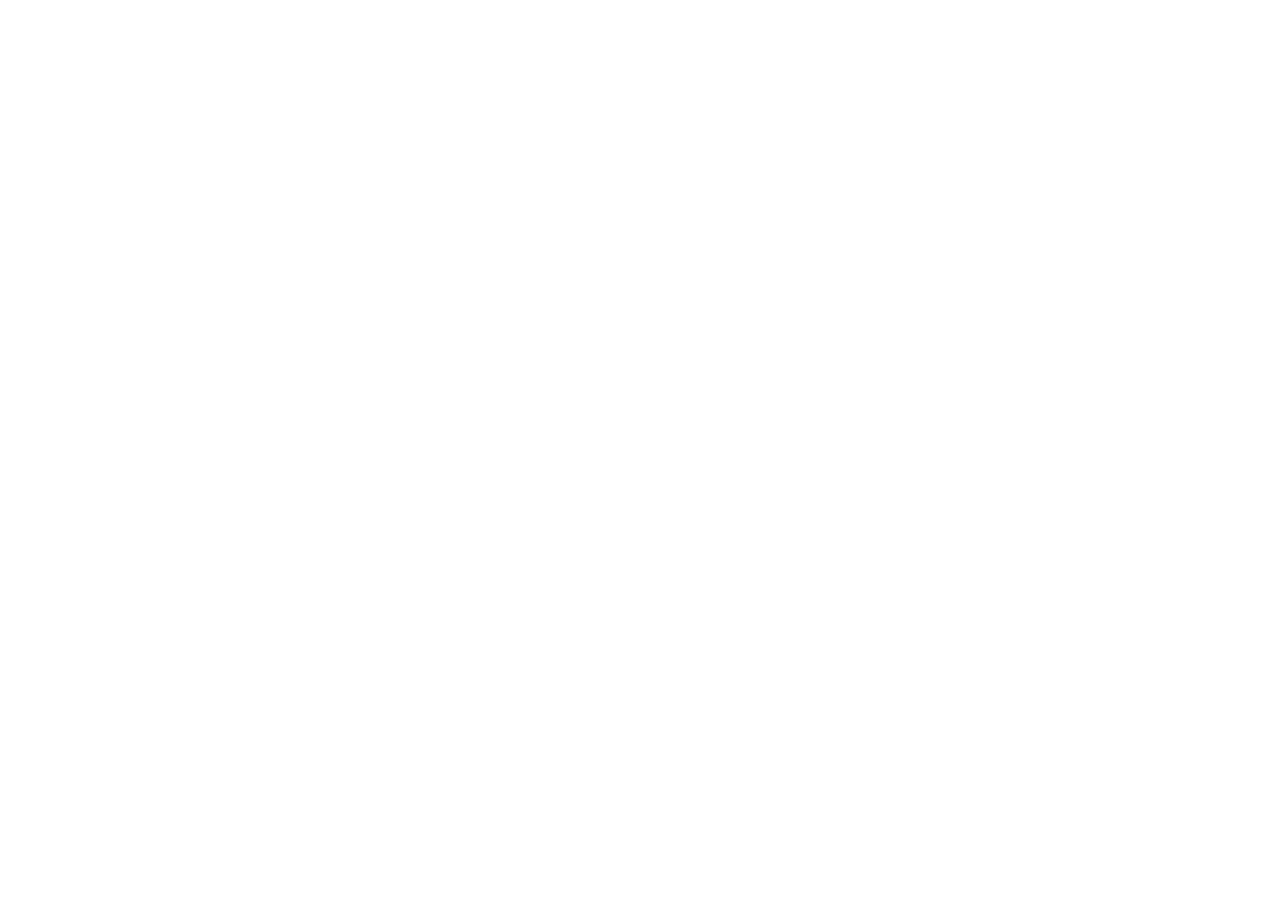
==== contact/index.html @ c92de941 "Add files via upload" ====
<html>
	<head>
		<link rel="shortcut icon" type="image/vnd.microsoft.icon" href="../favicon.ico" />
		<meta http-equiv="Content-Type" content="text/html; charset=utf-8">
		<title>Арбира</title>
		<meta http-equiv="Content-Type" content="text/html; charset=utf-8" />
		<meta name="keywords" content="" />
		<meta name="description" content="" /><link rel="stylesheet" type="text/css" href="../style/style.css">
		<link rel="stylesheet" type="text/css" href="../style/abc.css">
		<link rel="stylesheet" type="text/css" href="../style/lightbox.css">
	</head>
	<body>

		<div id="1" data-loader="../components/header.html"></div>
		<div id="2" data-loader="../components/navigation.html"></div>
		<div id="3" data-loader="../components/upperpicture7.html"></div>
		<div id="4" data-loader="../components/contact.html"></div>
		<div id="5" data-loader="../components/othercompanies.html"></div>
		<div id="6" data-loader="../components/logos.html"></div>
		<div id="7" data-loader="../components/footer.html"></div>

		<script src="../images/jquery-1.11.1.min.js"></script>
		<script src="../a/loader.js"></script>
		

	</body>
</html>
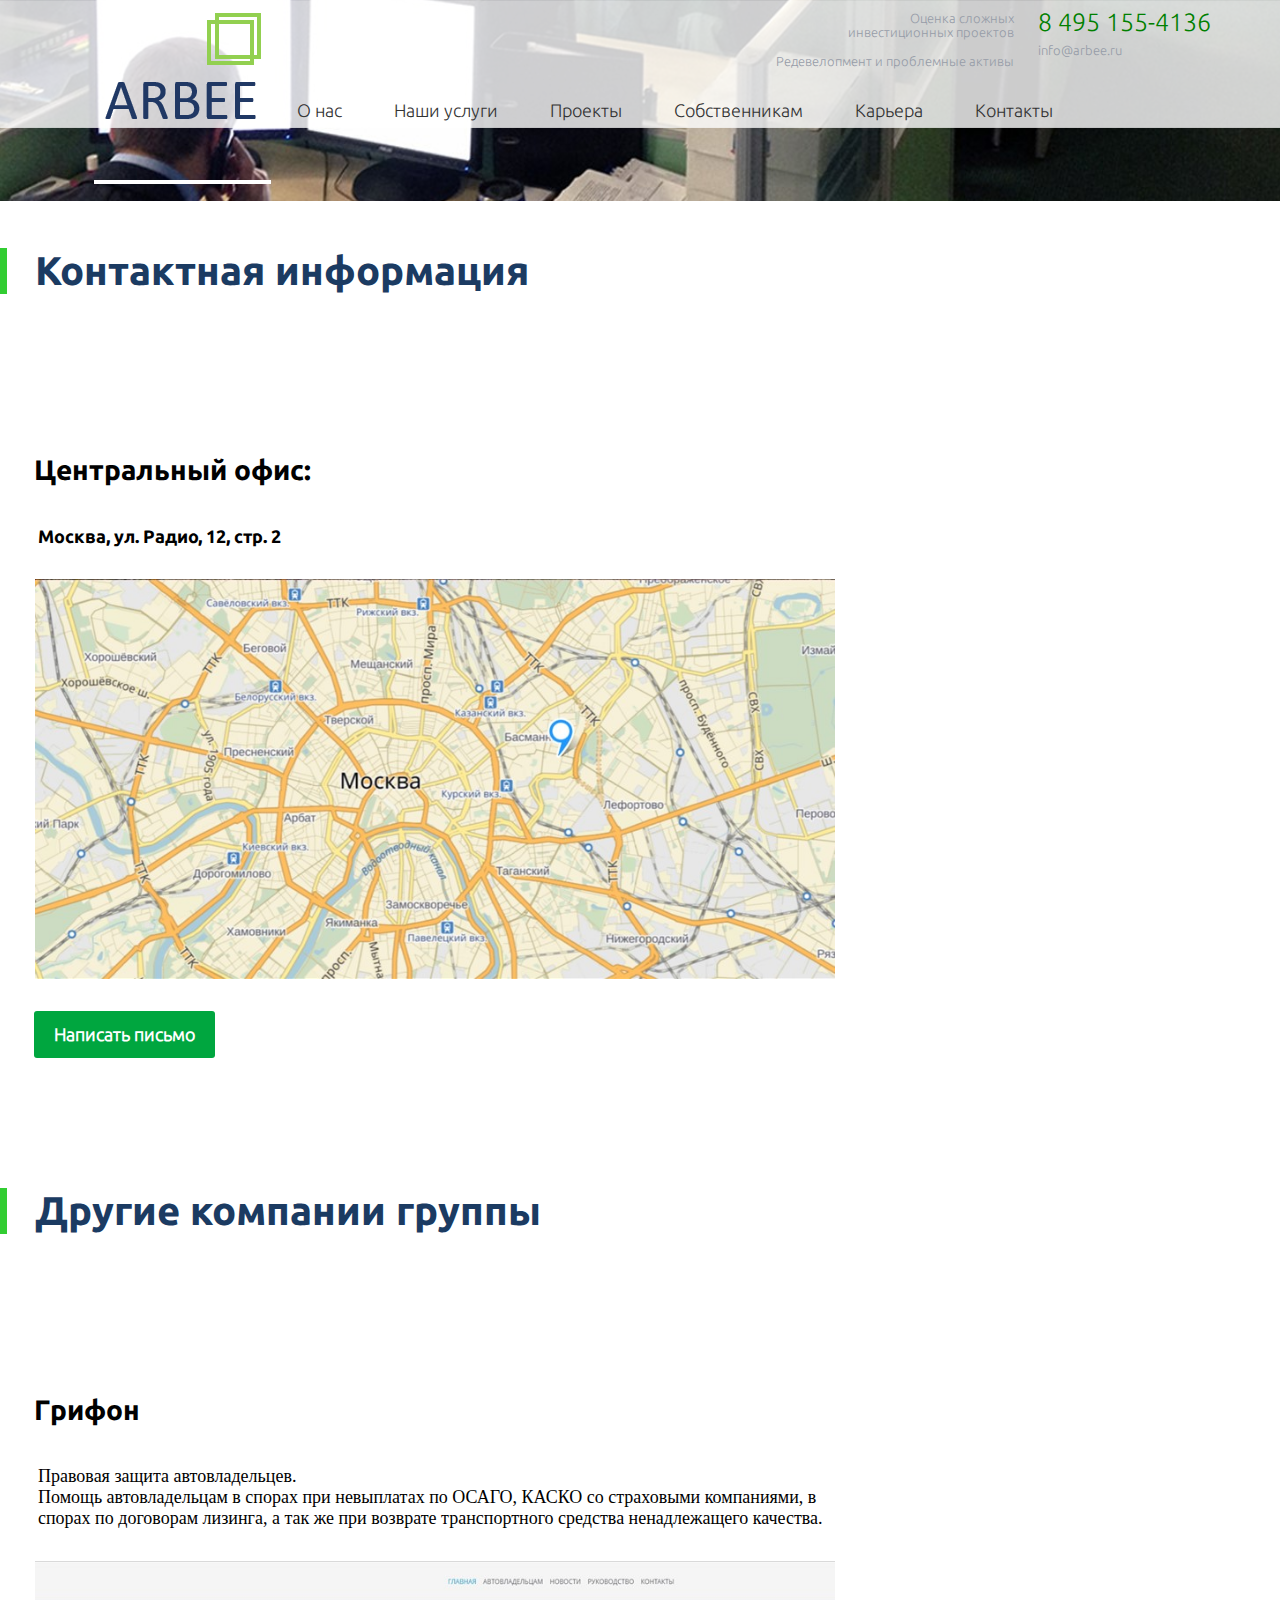
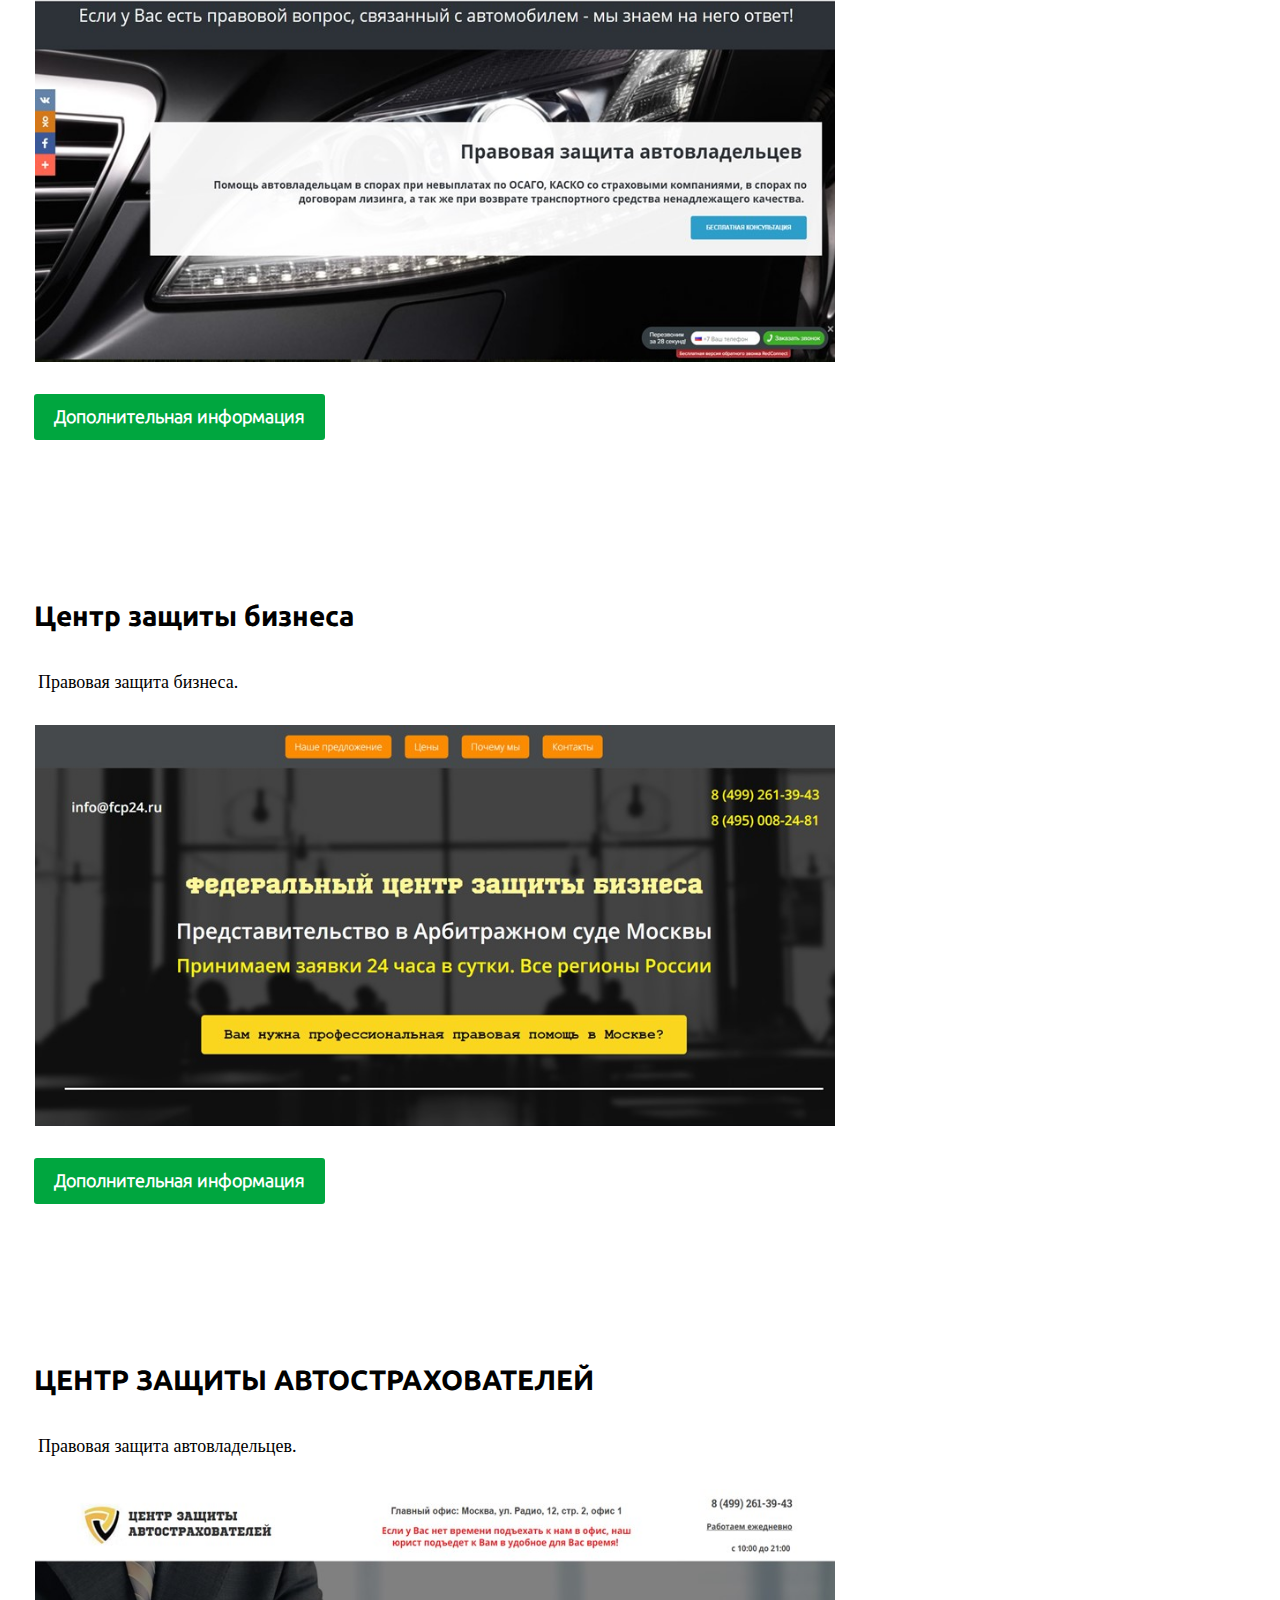
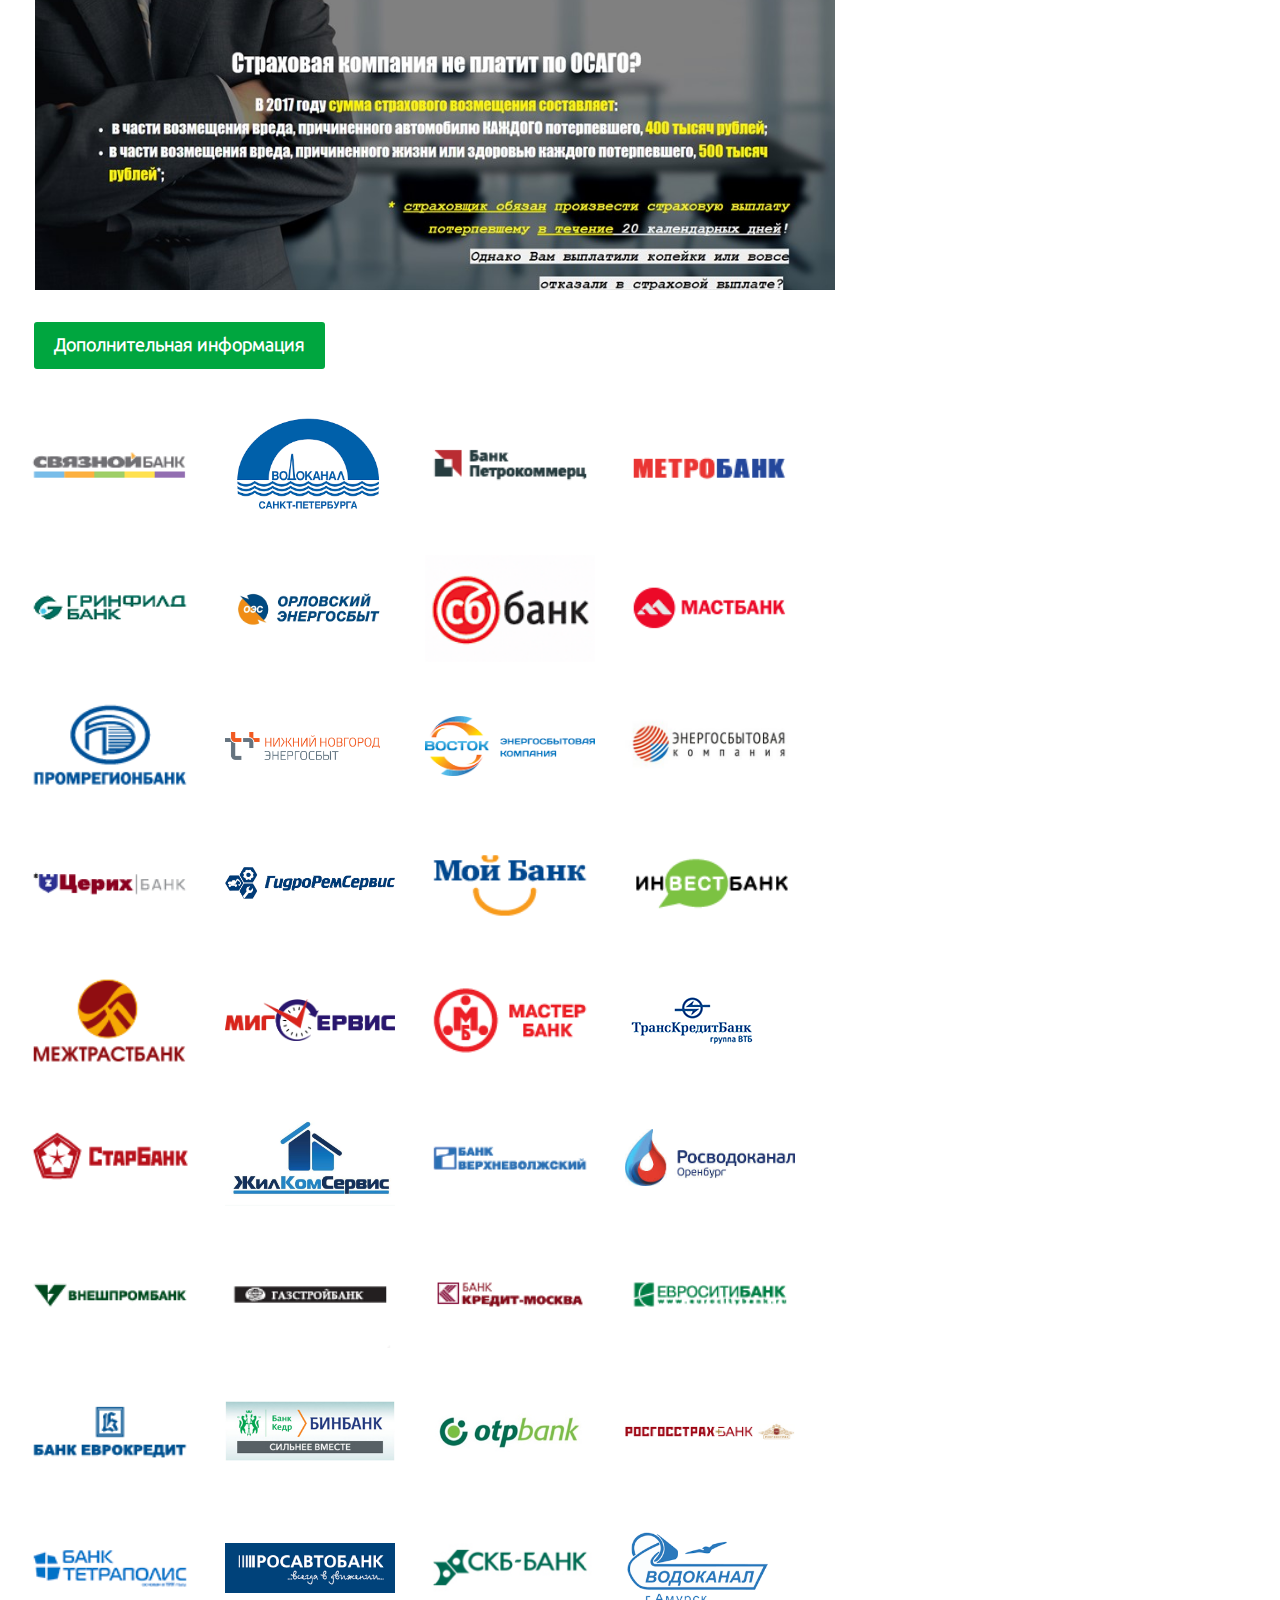
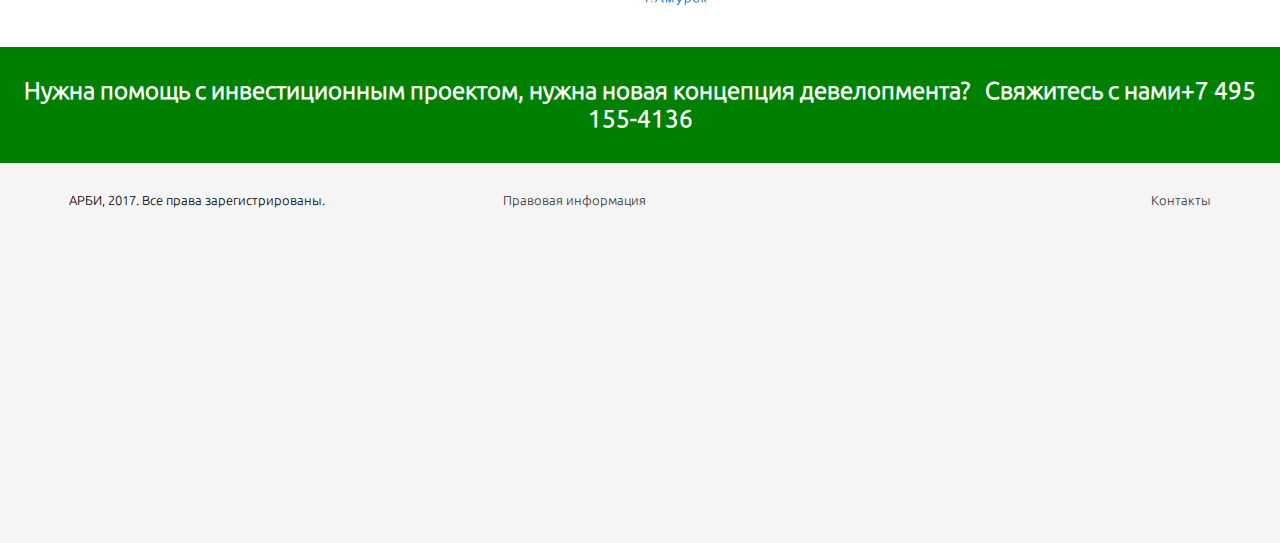
==== commit 21a77401: "Update index.html" ====
--- a/contact/index.html
+++ b/contact/index.html
@@ -2,7 +2,7 @@
 	<head>
 		<link rel="shortcut icon" type="image/vnd.microsoft.icon" href="../favicon.ico" />
 		<meta http-equiv="Content-Type" content="text/html; charset=utf-8">
-		<title>Арбира</title>
+		<title>Арби</title>
 		<meta http-equiv="Content-Type" content="text/html; charset=utf-8" />
 		<meta name="keywords" content="" />
 		<meta name="description" content="" /><link rel="stylesheet" type="text/css" href="../style/style.css">
--- a/style/style.css
+++ b/style/style.css
@@ -0,0 +1,1466 @@
+@charset "utf-8";
+
+html,body,div,input,textarea,select,table,td,th,img,ul,li,ol,dl,dd,p,form{ margin:0;padding:0; }
+html,body{ height:100%; background-color:#fff; min-height:100%}
+table{ border-spacing: 0; }
+table,img{ border:0; }
+p{ padding-bottom:14px; }
+a{ outline:none;color:#0B1E43;text-decoration:underline; }
+
+/*added *uxcore-ru-sales.min.css:2 go daddy*/
+.btn-primary {
+    color: #fff!important;
+    background: #00a63f!important;
+    border-color: #00a63f!important;
+}
+
+.btn {
+    display: inline-block;
+    margin-left: 34px;
+    margin-top:20px;
+    font-family: Arial,"Helvetica Neue",Helvetica,sans-serif;
+    font-weight: 700;
+    text-align: center;
+    vertical-align: middle;
+    cursor: pointer;
+    border: 0 solid transparent;
+    -webkit-user-select: none;
+    -moz-user-select: none;
+    -ms-user-select: none;
+    -o-user-select: none;
+    user-select: none;
+    text-decoration: none;
+    text-transform: none;
+    -webkit-transition: transform .1s;
+    transition: transform .1s;
+    min-width: 44px;
+    padding: 10.5px 20px;
+    font-size: 18px;
+    line-height: 1.42857143;
+    border-radius: 3px;
+    border-width: 0;
+}
+.leftimage{
+	min-width:800px;
+	max-width: 800px;
+	margin-left:35px;
+	margin-top:12px;
+	margin-bottom:12px;
+	
+}
+.slideimage{
+	max-height:140px;
+}
+.slideimage151 {
+    height: 151px;
+}
+.greennumber{
+	font-size: 25px;
+	color: green;
+	}
+h1{
+	border-left: 7px solid LimeGreen; /*#f4811f*/
+	padding-left: 28px;
+	margin:20px 20px 20px 0;
+	font-family: "ubuntuB";
+	font-size: 19px;
+	color: #1b3b62;
+	display:inline-block;
+}
+.header1{                              /*added */
+	border-left: 7px LimeGreen;
+	padding-left: 28px;
+	margin:20px 20px 20px 10px;
+	font-family: "ubuntuB";
+	font-size: 36px;
+	color: #1b3b62;
+	display:inline-block;
+}
+.herosubtitle{                              /*added */
+	padding-left: 28px;
+	margin:20px 20px 20px 10px;
+	font-family: "ubuntuB";
+	font-size: 18px;
+	color: black;
+	display:inline-block;
+}
+.herobigsubtitle{  
+    padding-left: 34px;
+    margin-top: 160px;
+    margin-bottom: 20px;
+    font-family: "ubuntuB";
+    font-size: 28px;
+}
+.herotext{                              /*added */
+	padding-left: 28px;
+	margin:20px 20px 20px 10px;
+	font-family: "Calibri";
+	font-size: 18px;
+	color: black;
+	display:inline-block;
+	font-weight: light;
+}
+#footer #footer-support {		/*added */
+    background-color: green;
+    text-align: center;
+    padding: 30px 0;
+}
+#footer #footer-support h4 {	/*added */
+    color: #fff;
+    font-size: 24px;
+    margin: 0;
+}
+h2{
+	font-family: "ubuntuB";
+	font-size: 16px;
+	color: #1b3b62;
+	display:inline-block;
+}
+.textContent ul, .textContent ol {
+	list-style-position:inside;
+}
+.textContent li{
+	margin-bottom:10px;
+}
+@font-face {
+	font-family: 'ubuntuL';
+	src: url('../fonts/Ubuntu-L.eot');
+	src: local('O'), url('../fonts/Ubuntu-L.woff') format('woff'), url('../fonts/Ubuntu-L.ttf') format('truetype'), url('../fonts/Ubuntu-L.svg') format('svg');
+	font-weight: normal;
+	font-style: normal;
+}
+@font-face {
+	font-family: 'ubuntuB';
+	src: url('../fonts/Ubuntu-B.eot');
+	src: local('O'), url('../fonts/Ubuntu-B.woff') format('woff'), url('../fonts/Ubuntu-B.ttf') format('truetype'), url('../fonts/Ubuntu-B.svg') format('svg');
+	font-weight: normal;
+	font-style: normal;
+}
+* {
+	box-sizing:border-box;
+	-moz-box-sizing: border-box; /*Firefox 1-3*/
+	-webkit-box-sizing: border-box; /* Safari */
+}
+body,input,textarea,select,td,th{
+	color:#0b1e43;
+	font-family: 'ubuntuL',Calibri,Tahoma,sans-serif;
+	font-size:13px;
+	font-size-adjust:none;
+	font-style:normal;
+	font-variant:normal;
+	font-weight:normal;
+	outline: none; 
+}
+
+strong{
+	font-family:"ubuntuL";
+	font-size:15px;
+	font-weight:100;
+	color:LimeGreen;
+}
+
+.clear{clear: both;}
+
+/*****************************/
+#backgroundSlider{
+	position:absolute;
+	top:-128px;
+	width:1280px;
+	height:788px;
+	left: 50%;
+	margin-left:-634px;
+}
+#backgroundSlider img{
+	position: absolute;
+	top: 0;
+	max-width: 100%;
+	height: 783px;
+}
+#textSlider{
+	position:absolute;
+	left:0px;
+	top:55px;
+	width:608px;
+	display: inline-block;
+	height:237px;
+}
+#down{
+	position:absolute;
+	bottom:50px;
+	width: 1142px;
+	height: 145px;
+}
+.newsDate {
+    padding-left: 35px;
+}	
+#newsSlider{
+	position: relative;
+	float:left;
+	display: inline-block;
+	width: 440px;
+	height: 145px;
+}
+#newsSlider, #debtorHelp{margin-right:35px;}
+#debtorHelp, #vacancy{
+	position:relative;
+	display:inline-block;
+	height:145px;
+	width:315px;
+	
+}
+#rightInfo{
+	position:absolute;
+	top:55px;
+	right:0px;
+	width:198px;
+	height:164px;
+}
+.textContent{
+	width:880px;
+	display:inline-block;
+	position: relative;
+	float: left;
+	color:#010101;
+}
+.textContent ul{
+	list-style-type:none;
+	margin:15px 0;
+}
+.textContent .bigB{
+	font-family:"ubuntuL";
+	font-size:19px;
+	font-weight:100;
+	color:LimeGreen;
+}
+.textContent b{
+	font-family:"ubuntuL";
+	font-size:15px;
+	font-weight:100;
+	color:LimeGreen;
+}
+.bigLink{
+	font-size:19px;
+	margin:15px 0;
+}
+.textContent a{
+	font-family:"ubuntuL";
+	color:LimeGreenf!important;
+	display: inline-block;
+}
+.textContent a:hover{
+	color:LimeGreen;
+}
+.textContent p{
+	margin:15px 0;
+	line-height:15px;
+	font-family:"ubuntuL";
+}
+.bigNum{
+	font-family:"ubuntuB";
+	font-size:19px;
+	color:LimeGreen;
+	font-style: normal;
+}
+#sss{
+	height:100px!important;
+}
+
+input[type="text"],
+input[type="email"]{
+	border-width: 1px;
+	border-color: rgb( 200, 200, 205 );
+	border-style: solid;
+	border-radius: 4px;
+	background-color: rgb( 250, 250, 250 );
+	/*height: 23px;*/
+	padding:7px 7px 7px 7px;
+}
+
+@-moz-document url-prefix() {
+	input[type="text"],
+	input[type="email"]{height:30px;}
+}
+
+ textarea{
+	border-width: 1px;
+	border-color: rgb( 200, 200, 205 );
+	border-style: solid;
+	border-radius: 4px;
+	background-color: rgb( 250, 250, 250 );
+	width: 630px;
+	padding:5px;
+	resize:none;
+}
+@-moz-document url-prefix() {
+	textarea{width: 705px;}
+}
+
+.mask{
+	display: inline-block;
+	margin-left: 10px;
+}
+.mask-wrapper div{
+	display: inline-block;
+	cursor:pointer;
+}
+#trigger {
+	font-family:"ubuntuL";
+	font-size:13px;
+	color:#1b3b62;
+	padding: 5px 25px;
+	background: url('../images/btn_ins_back.png') repeat;
+	border:none;
+	cursor:pointer;
+	z-index:1;
+	margin-left:10px!important;
+}
+#trigger:hover{
+	background: url('../images/btn_ins_hover_back.png') repeat;
+	color:white;
+}
+#file{
+	width: 90px;
+	height: 25px;
+	opacity: 0;
+	filter: alpha(opacity=0);
+}
+select {
+	width: 260px;
+	border: none;
+	height: 21px;
+	position: relative;	
+	background: none;
+	z-index: 100;
+	line-height:24px;
+}
+form p{
+	margin:10px 0!important;
+}
+.customWidth{
+	width:65px;
+	display: inline-block;
+}
+.customWidth2{
+	width:255px;
+	display: inline-block;
+}
+.submitButton{
+	color: #1b3b62;
+	font-size: 16px;
+	font-family:"ubuntuL";
+	text-align: center;
+	text-decoration: none;
+	background: url('../images/btn_ins_back.png') repeat;
+	padding: 12px 17px;
+	display: block;
+	float: left;
+	position: relative;
+	border:none;
+	border-left:7px solid #1b3b62;
+	cursor:pointer;
+}
+.submitButton:hover{
+	background: url('../images/btn_ins_hover_back.png') repeat;
+	border-left: 7px solid #1b3b62;
+	color:white;
+}
+
+
+.rightInfo_inside{
+	display:inline-block;
+	width:198px;
+	height:800px;
+	margin: 30px 0 0 60px;
+}
+.rightInfo_inside img{
+	margin-bottom: 20px;
+}
+.rightBtnsInside{
+	display:block;
+	width:198px;
+	height:48px;
+	border-left: 7px solid #1b3b62;
+	margin-bottom:10px;
+	text-align:center;
+	line-height: 50px;
+	background: url('../images/btn_ins_back.png') repeat;
+	text-decoration:none;
+	font-family:"ubuntuL";
+	font-size:16px;
+	color:#3e4757;
+}
+.rightBtnsInside:hover{
+	background: url('../images/btn_ins_hover_back.png') repeat;
+	border-left: 7px solid #1b3b62;
+	color:white;
+}
+#debtorHelp{
+	float:left;
+}
+#vacancy{
+	float:right;
+}
+.prePic{
+	border-bottom:6px solid LimeGreen;
+	display:inline-block;
+	width:142px;
+	height:100%;
+	float:left;
+}
+.someText{
+	border-bottom:6px solid #1b3b62;
+	padding:10px 0 10px 10px;
+	display:inline-block;
+	height:100%;
+	width:173px;
+	float:left;
+	text-align:left;
+	background: url('../images/someText_back.png') repeat;
+}
+.someText a{
+	font-family:"ubuntuL";
+	font-size:19px;
+	color:#3e4757;
+	text-decoration:none;
+	display:block;
+	height:38px;
+	line-height:19px;
+	margin-bottom:5px;
+}
+.someText b{
+	font-family:"ubuntuB";
+	font-size:13px;
+	color:#3e4757;
+	margin-bottom:5px;
+	display:block;
+}
+.someText p{
+	font-family:"ubuntuL";
+	font-size:11px;
+	color:#3e4757;
+}
+.someText a:hover{
+	color:LimeGreen;
+}
+.general{
+	width: 1142px;
+	margin: 0 auto;
+	/*margin-top:-46px;*/
+}
+#headerInner{
+	position: relative;
+	/*width:100%;*/
+	min-width:1280px;
+	margin:0 auto;
+	background:url('../images/header_back.png') repeat-x;
+	z-index:3;
+	top:0px;
+}
+.header{
+	min-height: 128px;
+	max-width: 1142px;
+	position: relative;
+	zoom: 1;
+	margin: 0 auto;
+	margin-bottom: 46px;
+}
+.header .logo{
+	position: absolute;
+	left: 0;
+	top: 13px;
+	height: 55px;
+	width: 176px;
+}
+.header .right{
+	float: right;
+	padding: 30px 46px 0 0;
+}
+.header .langs .l-item{
+	float: left;
+	margin-right: 7px;
+	cursor: pointer;
+}
+.header .langs .l-item:last{margin-right: 0px;}
+.header .search{
+	padding-top: 11px;
+	clear: both;
+}
+.header .search .search-text{
+	border: solid 1px #0b1e43;
+	width: 188px;
+	padding: 4px 6px;
+	color: #8ab3f3;
+}
+.header .search .search-btn{
+	background:	url("http://www.mbafin.ru/images/buttons/search.png") no-repeat 0 0 transparent;
+	width: 16px;
+	height: 16px;
+	border: medium none;
+	cursor: pointer;
+}
+
+.navigation{ 		/*was .header .navigation{ */
+	min-height: 38px;
+	width: 100%;
+	position: absolute;
+	color: #3e4757;
+	font-size: 18px;
+	font-family:"ubuntuL";
+	top: 85px;
+        left: 280px;    /*was 230*/
+	display: flex; /*added*/
+	/*padding-top: 30px;*/
+}
+.navigation a{		/*was .header .navigation{ */
+	color: #3e4757;
+	padding:0 35px 0 10px;
+	text-decoration: none;
+	display: flex; /*block*/
+	height: 48px;
+	border-left:7px solid transparent;
+}
+.navigation .n-item{float: left;line-height:50px;height: 48px;}		/*was .header .navigation{ */
+.navigation .devider{float: left; margin-right: 2px;}			/*was .header .navigation{ */
+
+#help{
+	float: right;
+	text-align:right;
+	line-height: 24px;
+	font-family: "ubuntuL";
+	font-size:13px;
+	color:#969ca8;
+	padding-top: 10px;
+}
+#contData{
+	padding: 10px 0 0 24px;
+	float: right;
+	line-height: 24px;
+	text-align:right;
+	text-align:left;
+}
+#number{
+	/*font-family:"ubuntuB";*/
+	font-size:25px;
+	color:#e67817;
+}
+#number2{
+	color:#e67817;
+}
+#mail{
+	font-family:"ubuntuL";
+	font-size:13px;
+	margin-top: 4px;
+	color:#969ca8;
+}
+.hidden{
+	display:none;
+}
+.n-item a:hover{
+	color:white;
+	background:#c7ccd1;
+	border-left:7px solid LimeGreen;
+}
+.n-item li {
+	float:left;
+	display:inline-block;
+	height: 48px;
+	position:relative;
+	z-index:500;
+}
+.n-item ul {
+	position:absolute;
+	left:0;
+	display:none;
+	margin:0;
+	padding:0;
+	list-style:none;
+	background:#f2f2f2;
+}
+.n-item ul li {
+	min-width:255px;
+	height: 48px;
+	float:left;
+	border-bottom:1px solid #bcc3c9;
+}
+.secLevel a{
+	padding: 0 10px 0 10px!important;
+}
+.stupidLink{
+	line-height: 1.5em;
+}
+.activeSec{
+	text-decoration:underline!important;
+}
+#stupidnes{
+	height:170px;
+	padding:0;
+}
+#stupidnes a{
+	line-height: 1.5em;
+	height:170px;
+	/*margin-left: 1px;*/
+}
+.n-item ul a {
+	display:block;
+	font-size:16px;
+}
+.n-item ul li a:hover{
+	text-decoration:none;
+}
+.n-item ul a:hover {
+	text-decoration:underline;
+}
+*html .n-item ul {
+	margin:0 0 0 -2px;
+}
+
+.content{
+	position: relative;
+	zoom: 1;
+	overflow: visible;
+	height: 660px;
+	margin:0 auto;
+}
+
+.content .right-info{
+	float: right;
+	width: 198px;
+	height:385px;
+	padding-top: 55px;
+}
+.rightBtns{
+	display:block;
+	width:198px;
+	height:48px;
+	border-left: 7px solid #1b3b62;
+	margin-bottom:10px;
+	text-align:center;
+	line-height: 50px;
+	background: url('../images/btn_back.png') repeat-x;
+	text-decoration:none;
+	font-family:"ubuntuL";
+	font-size:16px;
+	color:#3e4757;
+}
+.rightBtns:hover{
+	background: url('../images/btn_hover_back.png') repeat-x;
+	border-left: 7px solid LimeGreen;
+	color:white;
+}
+.content .right-info .image{
+	border: solid 1px #c0c0c0;
+	background: none #fff;
+	width: 204px;
+	padding: 4px;
+}
+.content .right-info .title{
+	font-size: 20px;
+	font-weight: bold;
+	margin-top: 15px;
+}
+.content .right-info .text{margin-top: 25px;}
+.content .right-info .button{margin-left: 68px;margin-top: 10px;}
+
+.content .tabs{
+	overflow: hidden;
+	position: relative;
+	zoom: 1;
+	bottom: -1px;
+}
+.insideContent{
+	display: inline-block;
+	/*min-height: 860px;  deleted*/
+	margin-bottom: 10px;
+}
+.diot{
+	width:600px;
+	margin:0 auto;
+}
+.diot div{
+	height:235px;
+	display:inline-block;
+	float:left;
+}
+.diot img{
+	float:left;
+}
+.diot2{
+	width:680px;
+	margin:0 auto;
+}
+.diot2 div{
+	height:180px;
+	display:inline-block;
+	float:left;
+}
+.diot2 img{
+	float:left;
+}
+.content .tabs .t-item{
+	font-weight: bold;
+	font-size: 21px;
+	text-align: center;
+	float: left;
+	border: solid 1px #c4c4c4;
+	border-radius: 5px 5px 0 0;
+	padding: 12px 38px 6px;
+	cursor: pointer;
+	margin-right: 2px;
+	background: none #f1f4f5;
+	position: relative;
+}
+.content .tabs .t-item-current{
+	background: none #fff;
+	border-bottom: solid 1px #fff;
+}
+.content .tabs-content{
+	width: 730px;
+	border: solid 1px #c4c4c4;
+}
+.content .tabs-content .tc-item{display: none; overflow: hidden; min-height: 398px;}
+.content .tabs-content .tc-item-current{display: block;}
+
+.main-news-list{width: 310px;}
+.main-news-list .n-item{margin-bottom: 5px; overflow: hidden;}
+.main-news-list .n-item .date{float: left; width: 110px;}
+.main-news-list .n-item .text{float: left; width: 200px;}
+.main-news-list .button{margin-left: 110px; margin-top: 15px;}
+
+.tc-item-news{padding: 15px 0 22px 30px;}
+.tc-item-news .video{
+	float: right;
+	width: 346px;
+	margin-right: 20px;
+}
+.tc-item-news .video .player{
+	width: 346px;
+	height: 248px;
+	overflow: hidden;
+}
+.tc-item-news .video .title{text-align: center; margin-top: 10px; padding:0 10px;}
+
+.slider, .slider a{color: #fff;}
+.slider{margin-bottom: 35px; overflow: hidden;}
+.slider .controls{
+	background: none #0b1e43;
+	float: right;
+	width: 244px;
+	height: 300px;
+}
+.slider .slides{
+	background: none #163c87;
+	height: 300px;
+	overflow: hidden;
+}
+.slider .slides .s-item{
+	width: 736px;
+	height: 300px;
+	overflow: hidden;
+	display: none;
+}
+.slider .slides .s-item-current{display: block}
+
+.slider .slides .s-item .title, .t1{
+	background:	url("../images/bg-slide-title.gif") repeat-y right 0 transparent;
+	font-size: 32px;
+	font-weight: bold;
+	padding: 3px 0 3px 20px;
+}
+.slider .controls .c-text{padding: 20px 0 0 15px;}
+.slider .controls .c-text .title{
+	font-size: 24px;
+	font-weight: bold;
+}
+.slider .controls .c-text .text{
+	margin-top: 15px;
+}
+
+.slider .controls .c-buttons{
+	margin-top: 25px;
+	padding-left: 58px;
+}
+.slider .controls .c-buttons .cb-item{
+	width: 37px;
+	height: 35px;
+	color: #b3b3b3;
+	background: none #8a480e;
+	float: left;
+	font-size: 26px;
+	font-weight: bold;
+	text-align: center;
+	padding-top: 2px;
+	border-radius: 20px;
+	cursor: pointer;
+	margin-right: 9px;
+}
+.slider .controls .c-buttons .cb-item-current{
+	color: #fff;
+	background: none #e67818;
+	cursor: default;
+}
+.someLinks{
+	background:	url("../images/some_links_back.png") repeat;
+	min-width:1280px;
+	height:48px;
+	display:none;
+	position: relative;
+	z-index: 2;
+	top: -46px;
+}
+.someLinksInner ul li{
+	padding: 17px 0;
+}
+.someLinksInner ul li a{
+	text-decoration:none;
+}
+.someLinksInner ul li a:hover{
+	text-decoration:underline;
+}
+.someLinksInner ul li{
+	color:LimeGreen;
+	display:inline-block;
+	padding-left:7px;
+}
+.someLinksInner ul li span{
+	color:#ef8e49;
+	font-size:13px;
+}
+.someLinksInner{
+	position: absolute;
+	top: -94px;
+	left: 50%;
+	margin-left: -571px;
+	height: 48px;
+	width:1142px;
+	z-index:2;
+}
+noindex:-o-prefocus, .someLinksInner ul li {
+	padding:17px 0!important;
+}
+.bullet{
+	padding: 0 5px 0 0;
+}
+@-moz-document url-prefix() 
+	{
+		.bullet{padding: 0!important;}
+	}
+.footerOuter{
+	min-width:1280px;
+	height: 380px;
+	background: WhiteSmoke;
+}
+.footerInner{
+	width:1142px;
+	margin:0 auto;
+	overflow: hidden;
+	padding: 30px 0 31px 0;
+	font-family:ubuntuL;
+	font-size:13px;
+	clear: both;
+	color: #000;
+}
+@-moz-document url-prefix() {
+	.footer{padding: 0px 0 85px 2px;}
+	
+}
+.footer .copyright{}
+.footer .counters{float:right; display:none;}
+.footer .counters .c-item{
+	float: left;
+	margin-left: 8px;
+}
+.copyright a{
+	margin-left:90px;
+	text-decoration:none;
+}
+/*@-moz-document url-prefix() {
+	.copyright a{margin-left:90px;}
+}*/
+.copyright img{
+	margin-left:25px;
+	vertical-align:middle;
+}
+.button{
+	color: #fff;
+	font-size: 14px;
+	text-align: center;
+	text-decoration: none;
+	background: none #0b1e43;
+	padding: 12px 17px;
+	border-radius: 5px;
+	display: block;
+	float: left;
+	position: relative;
+}
+
+#complaintBtn {
+	position:absolute;
+	right:70px;
+	bottom:50px;
+	font-size:14px;
+	width:131px;
+	height:42px;
+	background:#0c1e44;
+	-moz-border-radius: 4px;
+	-webkit-border-radius: 4px;
+	-khtml-border-radius: 4px;
+	-o-border-radius: 4px;
+	border-radius: 4px;
+}
+#complaintBtn a{
+	display: block;
+	width: 121px;
+	height: 18px;
+	padding: 12px 5px;
+	text-align: center;
+	color: white;
+	text-decoration: none;
+}
+input[name="house"]{
+	width:116px;
+}
+.stup{
+	margin:0 120px 0 5px;
+}
+@-moz-document url-prefix() {
+	input[name="house"]{width:144px;margin-right:11px!important;}
+	select{width:295px;}
+	.selectOuter{width:280px;}
+	.mozM{margin-right:56px!important;}
+}
+.mozM{
+	margin-right:20px;
+}
+.dot{
+	color:LimeGreen;
+	margin-left:5px;
+}
+#pagmenuCont{
+	display:none;
+}
+#pagmenuCar{
+	display:none;
+}
+.chosen{
+	background:#c7ccd1;
+	border-left:7px solid LimeGreen!important;
+}
+.insidePage{
+	position:relative;
+	overflow:visible;
+	margin-top:120px;
+}
+opera:-o-prefocus .insidePage{
+	margin-top:80px;
+}
+.upperPic{                     /*changed:*/
+	width:1380px;		/*changed from 1280*/
+	height:221px;
+	position:absolute;
+	top:-20px;      /*top:-222px;*/
+	left:-70px;
+	z-index:1
+}
+/*        TextSlider          */
+
+#slides {
+	width: 608px;
+	height: 250px;
+	overflow:visible;
+}
+#textSlider .slidesjs-container{
+	height: 224px!important;
+}
+
+.slidesjs-navigation {
+	margin-top:3px;
+}
+
+.slidesjs-previous {
+	margin-right: 5px;
+	float: left;
+}
+
+.slidesjs-next {
+	margin-right: 5px;
+	float: left;
+}
+
+.slidesjs-pagination {
+	margin: 0;
+	padding: 0;
+	float: left;
+	list-style: none;
+}
+
+.slidesjs-pagination li {
+	float: left;
+	margin: 0 1px;
+}
+
+.slidesjs-pagination li a {
+	display: block;
+	width: 13px;
+	height: 0;
+	padding-top: 13px;
+	margin-right: 11px;
+	background-image: url('../images/textSlider/pagination.png');
+	background-position: 0 0;
+	float: left;
+	overflow: hidden;
+}
+
+.slidesjs-pagination li a.active,
+.slidesjs-pagination li a:hover.active {
+	background-position: 0 -13px
+}
+
+.slidesjs-pagination li a:hover {
+	background-position: 0 -26px
+}
+
+a:link,
+a:visited {
+	color: #333
+}
+
+a:hover,
+a:active {
+	color: #9e2020
+}
+
+.navbar {
+	overflow: hidden
+}
+
+.container {
+	margin: 0 auto
+}
+.sometextTitle{
+	border-left:7px solid LimeGreen; /*was  f;*/
+	padding-left:28px;
+	margin-bottom:20px;
+	font-family:"ubuntuB";
+	font-size:40px;
+	color:#1b3b62;
+}
+.someTextText{
+	margin-bottom:30px;
+	font-family:"ubuntuL";
+	font-size:19px;
+	color:#3e4757;
+}
+.flags{
+	margin-bottom:30px;
+}
+.flags img{
+	margin-right: 11px;
+}
+/*        NewsSlider          */
+#newsPic{
+	width:145px;
+	border-bottom:6px solid LimeGreen;
+	display:inline-block;
+	float:left;
+	height:145px;
+}
+#newsMain{
+	width:295px;
+	border-bottom:6px solid #1b3b62;
+	display:inline-block;
+	float:left;
+	height:145px;
+	background: url('../images/someText_back.png') repeat;
+	padding:10px 10px 15px 20px;
+}
+#nHeader{
+	text-decoration:none;
+	font-family:"ubuntuL";
+	font-size:19px;
+	color:#3e4757;
+}
+#newsMain a:hover{
+	color:LimeGreen;
+}
+#newsMain .slidesjs-pagination{
+	float:right!important;
+	position: absolute;
+	top: 15px;
+	right: 0px;
+}
+.ndate{
+	font-family:"ubuntuL";
+	font-size:10px;
+	color:#969ca8;
+}
+.ntext{
+	font-family:"ubuntuB";
+	font-size:13px;
+	color:#3e4757;
+	/*height: 42px;*/
+	height: auto;
+	width: 256px;
+	/*margin-top: -10px;*/
+}
+.nshorttext{
+	overflow: hidden;
+	height: 35px;
+	margin-top: 5px;
+}
+@-moz-document url-prefix() {
+	/*.ntext{margin-top: -13px;}*/
+	.nshorttext{height:31px;}
+}
+.nMore{
+	margin-top: 10px;
+	display: block;
+	text-decoration:none;
+	font-family:"ubuntuL";
+	font-size:12px;
+	width:62px;
+}
+.nHead{
+	margin-top: 5px;
+	display: block;
+	text-decoration:none;
+	font-family:"ubuntuB";
+	font-size:13px;
+	color:#3e4757!important;
+	width:100%;
+}
+.nHead:hover{
+	color:LimeGreen!important;
+}
+#slides .slide{
+	/*max-width:740px;*/
+	width: 740px;
+	max-height:205px;
+	float:left;
+}
+#pagination{
+	margin-top:20px;
+	
+}
+#pagination a{
+	display: block;
+	width: 13px;
+	height: 0;
+	padding-top: 13px;
+	margin-right: 11px;
+	background-image: url('../images/textSlider/pagination.png');
+	background-position: 0 0;
+	float: left;
+	overflow: hidden;
+}
+#pagination .selected{
+	background-position: 0 -13px;
+}
+#pagination a:hover{
+	background-position: 0 -26px
+}
+#pagination2{
+	position: absolute;
+	top: 17px;
+	left: 296px;
+}
+#pagination2 a{
+	display: block;
+	width: 13px;
+	height: 0;
+	padding-top: 13px;
+	margin-right: 11px;
+	background-image: url('../images/textSlider/pagination2.png');
+	background-position: 0 0;
+	float: left;
+	overflow: hidden;
+}
+#pagination2 .selected{
+	background-position: 0 -13px;
+}
+#pagination2 a:hover{
+	background-position: 0 -26px
+}
+#nSlider .slide{
+	width: 265px;
+	max-height: 95px;
+	margin-top:2px;
+	float: left;
+	text-overflow:ellipsis;
+	-o-text-overflow:ellipsis;
+}
+#newsPic .caroufredsel_wrapper{
+	width: 145px!important;
+}
+/*          DropDown        */
+.selectOuter{
+	display:inline-block;
+	width: 245px;
+	display: inline-block;
+	position: relative;
+}
+.selectbox {
+	vertical-align: middle;
+	cursor: pointer;
+}
+.selectbox .select {
+	width: 245px;
+	height: 33px;
+	padding: 8px 45px 1px 10px;;
+	color: #333;
+	background: rgb( 250, 250, 250 );
+	border-width: 1px;
+	border-color: rgb( 200, 200, 205 );
+	border-style: solid;
+	border-radius: 4px;
+	-moz-border-radius: 4px;
+	-webkit-border-radius: 4px;
+	-khtml-border-radius: 4px;
+}
+.selectbox .select:hover {
+	background-color: #E6E6E6;
+	background-position: 0 -10px;
+}
+.selectbox .select:active {
+	background: #f5f5f5;
+	box-shadow: inset 0 1px 3px rgba(0,0,0,0.15);
+}
+.selectbox .select .text {
+	display: block;
+	width: 100%;
+	height:24px;
+	white-space: nowrap;
+	text-overflow: ellipsis;
+	overflow: hidden;
+	color: rgb( 200, 200, 205 );
+}
+.selectbox .trigger {
+	position: absolute;
+	top: 0;
+	right: 0;
+	width: 28px;
+	height: 100%;
+	border-left: 1px solid #CCC;
+	background:url('../images/arrow.png') no-repeat center;
+}
+
+.selectbox:hover .arrow {
+	opacity: 1;
+	filter: alpha(opacity=100);
+}
+.selectbox .dropdown {
+	top: 25px;
+	width: 245px;
+	margin: 0;
+	background: #FFF;
+	border: 1px solid #C6CBD0;
+	border-radius: 4px;
+	-moz-border-radius: 4px;
+	-webkit-border-radius: 4px;
+	-khtml-border-radius: 4px;
+}
+@-moz-document url-prefix() {
+	.selectbox .select{width: 280px;}
+	.selectOuter{width: 280px;}
+	.selectbox .dropdown{width: 280px;!important}
+}
+.selectbox li {
+	padding: 5px 10px 6px;
+	color: #231F20;
+}
+.selectbox li.selected {
+	background: #c1cee0;
+	color: #FFF;
+}
+.selectbox ul{
+	list-style-type: none;
+	padding:0;
+	margin:5px 0;
+}
+.selectbox li:hover {
+	background: LimeGreen;
+	color: #FFF;
+}
+.selectbox li.disabled {
+	color: #AAA;
+}
+.selectbox li.disabled:hover {
+	background: none;
+}
+
+/*            Spinner                  */
+#page-preloader {
+	position: fixed;
+	left: 0;
+	top: 0;
+	right: 0;
+	bottom: 0;
+	background: #fff;
+	z-index: 100500;
+}
+.hide{
+	display:none;
+}
+#page-preloader .spinner {
+	width: 100px;
+	height: 100px;
+	position: absolute;
+	left: 50%;
+	top: 50%;
+	margin: -50px 0 0 -50px;
+}
+.bestDiv{
+	text-align:center;
+	margin:0 auto;
+	width:700px;
+}
+.bestDiv img{
+	display:block;
+	margin:0 auto;
+}
+.newsDate{
+	color:#8f8f8f;
+	margin:10px 0;
+}
+.recomendation{
+	display: inline-block;
+	float: left;
+	margin-right: 2%;
+}
+.recomendation a{
+	padding-left:38px;
+	width: 240px;
+	text-align: left;
+	line-height: 0px;
+}
+.recomendation img{
+	margin-left:-38px;
+}
+.min{
+	margin:15px 0 15px 0;
+	border:1px solid LimeGreen;
+	border-radius:10px;
+	-moz-border-radius:10px;
+	-webkit-border-radius:10px;
+	-o-border-radius:10px;
+}
+.ethics{
+	padding-left: 40px;
+	line-height: 0px;
+	margin-top: -5px;
+}
+.ethicsImg{
+	margin: 0 10px 0 -40px;
+	padding-top: 15px;
+}
+a.readMore{
+	/*position: relative;
+	top: -5px;*/
+	display: block;
+	margin-bottom: 15px;
+}
+@media screen and (max-width:1600px) {
+	
+}
+@media screen and (max-width:1366px)
+{
+	
+}
+@media screen and (max-width:1192px)
+{
+	.general{width:1100px;padding:0 10px;}
+	#headerInner{min-width:1100px;padding:0 10px;}
+	.header .navigation{width:1090px;}
+	.upperPic{width: 1197px;overflow: hidden;}
+	.someLinks{min-width:1100px;}
+	.someLinksInner{width:1110px;margin-left: -555px;overflow: hidden;}
+	.footerInner{width:1090px;padding-left: 10px;padding-right: 10px;}
+	.footerOuter{min-width:1100px;}
+	.copyright a{margin-left: 50px;}
+	.textContent{width:820px;}
+	#debtorHelp,#newsSlider{margin-right:10px;}
+	#vacancy{float:left;}
+	#down{width:1090px;}
+	#backgroundSlider{width:1221px}
+	.bullet{padding: 0 5px 0 0;}
+}
+@media screen and (max-width:1152px)
+{
+	.general{width:1100px;padding:0 10px;}
+	#headerInner{min-width:1100px;padding:0 10px;}
+	.header .navigation{width:1090px;}
+	.upperPic{width: 1177px;overflow: hidden;}
+	.someLinks{min-width:1100px;}
+	.someLinksInner{width:1110px;margin-left: -555px;overflow: hidden;}
+	.footerInner{width:1090px;padding-left: 10px;padding-right: 10px;}
+	.footerOuter{min-width:1100px;}
+	.copyright a{margin-left: 50px;}
+	.textContent{width:820px;}
+	#debtorHelp,#newsSlider{margin-right:10px;}
+	#vacancy{float:left;}
+	#down{width:1090px;}
+	#backgroundSlider{width:1201px}
+	.bullet{padding: 0 5px 0 0;}
+}
+@media screen and (max-width:1093px)
+{
+	.general{width:1076px;padding:0 10px;}
+	#headerInner{min-width:1076px;padding:0 10px;}
+	.header .navigation{width:1066px;}
+	.header .navigation a{padding: 0 30px 0 10px;}
+	.upperPic{width: 1136px;overflow: hidden;}
+	.someLinks{min-width:1076px;}
+	.someLinksInner ul li{padding-left: 5px;}
+	.someLinksInner{width:1080px;margin-left: -542px;overflow: hidden;}
+	.footerInner{width:1030px;padding-left: 10px;padding-right: 10px;margin: 0;}
+	.footerOuter{min-width:1076px;}
+	.copyright a{margin-left: 35px;}
+	.textContent{width:795px;}
+	#debtorHelp,#newsSlider{margin-right:10px;}
+	#vacancy{float:left;}
+	#down{width:1052px;}
+	#backgroundSlider{width:1176px}
+	.bullet{padding: 0 4px 0 0;}
+	#newsSlider{width:406px;}
+	#newsSlider{margin-right:5px;}
+	#nSlider .slide{width: 240px;margin-right: 25px;}
+	#newsMain{padding: 5px 5px 10px 15px;width:260px;}
+	#pagination2{top: 10px;left: 267px}
+}
+@media screen and (max-width:1024px)
+{
+	.general{width:1000px;padding:0;}
+	.upperPic{width: 1073px!important;overflow: hidden;}
+	#headerInner{min-width:1005px;padding:0 10px;}
+	.header .navigation{width:997px;}
+	.header .navigation a{padding: 0 30px 0 1px;}
+	.someLinks{min-width:1007px;}
+	.someLinksInner ul li{padding-left: 5px;}
+	.someLinksInner{width:1000px;margin-left: -500px;overflow: hidden;}/**/
+	.footerInner{width:1008px;padding-left: 10px;padding-right: 10px;margin: 0;}
+	.footerOuter{min-width:1005px;}
+	.copyright a{margin-left: 24px;}
+	.textContent{width:740px;}
+	#debtorHelp,#newsSlider{margin-right:2px;}
+	#debtorHelp,#vacancy{width:303px;}
+	#vacancy{float:left;}
+	#down{width:1000px;}
+	.someText{width:161px;padding: 10px 0 10px 5px;}
+	#pagination2{top: 16px;left: 240px}
+	#nSlider .slide{width: 223px;margin-right: 25px;}
+	#newsMain{padding: 10px 5px 10px 5px;width:240px;}
+	#newsSlider{width:385px;}
+	#backgroundSlider{width:1140px}
+	@-moz-document url-prefix() 
+	{
+	
+	}
+}
+
+
+/** articles calendar **/
+.year_block {display: block; /*border-bottom: 1px solid #000;*/ overflow: hidden;}
+.monthes_block {float: left; width: 24%; margin-top: 0 !important;}
+
+.mainimg {
+	width: 700px;
+}
--- a/style/abc.css
+++ b/style/abc.css
@@ -0,0 +1,719 @@
+﻿
+.bold{
+	font-weight: bold;
+}
+
+.MainTable
+{
+    width: 758px;
+    border: 1px solid #999999;
+    padding: 0;
+    margin-left: auto;
+    margin-right: auto;
+    margin-top: 1px;
+    text-align: left;
+}
+
+.MainTableCell
+{
+    margin: 0;
+    padding: 0;
+    border: 0;
+    background: #ffffff;
+    text-align: left;
+}
+
+.MainTableRow
+{
+    margin: 0;
+    padding: 0;
+    border: 0;
+}
+
+.NoBounds
+{
+    margin: 0;
+    padding: 0;
+    border: 0;
+}
+
+.NoBoundsRight
+{
+    margin: 0;
+    padding: 0;
+    border: 0;
+    float:right;
+}
+
+.RowButtonCell
+{
+    margin: 0;
+    padding: 0;
+    border: 0;
+    border-top: 1px solid #9e5532;
+    border-bottom: 1px solid #9e5532;
+    background: #f6821f;
+}
+
+.MainTableFooter
+{
+    margin: 0;
+    padding: 10px;
+    border: 0;
+    background: #f6821f;
+}
+
+.LeftPromoDiv
+{
+    display: inline-block;
+    border: 0;
+    margin: 5px;
+    padding: 0;
+    width: 488px;
+        height: 280px;
+        background-image: url(http://www.mbafin.ru/style/img/handshake.jpg);
+}
+
+.HeaderCell
+{
+    background-image: url(http://www.mbafin.ru/style/img/header.png);
+    height: 111px;
+    vertical-align: top;
+    padding: 0;
+    border: 0;
+    margin: 0;
+}
+
+.RightPromoDiv
+{
+    display: block;
+    border: 0;
+    margin: 0;
+    margin-top: 5px;
+    padding: 0;
+    width: 243px;
+    height: 280px;
+    background-image: url(http://www.mbafin.ru/style/img/money.jpg);
+    background-repeat:no-repeat;
+}
+
+.LeftPromoGlassPanel
+{
+    display: block;
+    margin: 0;
+    padding: 7px;
+    padding-top: 4px;
+    margin-left: 9px;
+    margin-top: 9px;
+    width: 184px;
+    height: 117px;
+    border: 0;
+    line-height:95%;
+}
+
+.RightPromoGlassPanel
+{
+    display: inline-block;
+    margin: 0;
+    border: 0;
+    padding: 5px;
+    margin-left: 14px;
+    margin-top: 140px;
+    width: 202px;
+    height: 128px;
+}
+
+.MainText
+{
+    font-color: #092d5b;
+    font-family: Arial;
+    font-size: 10pt;
+}
+
+.ContactText
+{
+    color: #092d5b;
+    font-family: Arial;
+    font-size: 10pt;
+}
+
+
+
+.ContactName
+{
+    color: #092d5b;
+    font-family: Arial;
+    font-size: 10pt;
+    font-weight: bold;
+}
+
+.WhiteText
+{
+    color: #ffffff;
+    font-family: Arial;
+    font-size: 10pt;
+}
+
+a.TopMenuLink:link
+{
+    color: #ffffff;
+    font-family: Arial;
+    font-size: 9pt;
+    text-decoration: none;
+}
+
+a.TopMenuLink:visited
+{
+    color: #ffffff;
+    font-family: Arial;
+    font-size: 9pt;
+    text-decoration: none;
+}
+
+a.TopMenuLink:active
+{
+    color: #092d5b;
+    font-family: Arial;
+    font-size: 9pt;
+    text-decoration: none;
+}
+
+a.TopMenuLink:hover
+{
+    color: #092d5b;
+    font-family: Arial;
+    font-size: 9pt;
+    text-decoration: none;
+}
+
+.TopMenuDiv
+{
+    margin-top: 0px;
+    display: inline-block;
+    border: 0;
+    padding: 5px;
+    float: left;
+}
+
+.SiteSearch
+{
+    margin-top: 50px;
+    margin-left: 440px;
+    display: block;
+    vertical-align: top;
+}
+
+.SearchInnerDiv
+{
+    vertical-align: top;
+    display: table-cell;
+}
+
+.SearchBox
+{
+    width: 180px;
+    display: inline;
+    vertical-align: middle;
+}
+
+.SearchButton
+{
+    margin: 0;
+    border: 0;
+    display: inline;
+    vertical-align:middle;
+}
+
+.WhiteStripe
+{
+    margin-bottom: -2px;
+    margin-left: 4px;
+    margin-right: 4px;
+}
+
+.PromoHeading
+{
+    font-family: Arial;
+    color: #092d5b;
+    font-weight: bold;
+    font-size: 13pt;
+}
+
+.PromoText
+{
+    font-family: Arial;
+    color: #092d5b;
+    font-weight: normal;
+    font-size: 10pt;
+}
+
+.ContentText
+{
+    font-family: Arial;
+    color: #092d5b;
+    font-weight: normal;
+    font-size: 10pt;
+    text-align: justify;
+    display: block;
+    text-indent: 30px;
+}
+
+.ContentHeading1
+{
+    font-family: Arial;
+    color: #092d5b;
+    font-weight: bold;
+    font-size: 11pt;
+    text-align: justify;
+    display: block;
+    text-indent: 30px;
+}
+
+.ContentImg
+{
+    margin-top: 3px;
+    margin-bottom: 5px;
+    border: 0;
+}
+
+.ContentLeftImg
+{
+    margin: 0;
+    margin-bottom: 8px;
+    margin-right: 8px;
+    float: left;
+    border: 0;
+}
+
+.ContentRightImg
+{
+    margin: 0;
+    margin-bottom: 8px;
+    margin-left: 8px;
+    float: right;
+    border: 0;
+}
+
+p
+{
+    margin: 0;
+    padding: 0;
+    border: 0;
+    /*margin-bottom: 3px;*/
+}
+
+.BottomPromoDiv
+{
+    display: inline-block;
+    border: 1px solid #cccccc;
+    margin: 5px;
+    margin-top: 0px;
+    margin-bottom: 10px;
+    padding: 0;
+    width: 362px;
+    height: 290px;
+    owerflow:auto;
+}
+
+.BottomPromoContent
+{
+    padding: 10px;
+}
+
+.HorizontalStripe
+{
+    margin: 0;
+    padding: 0;
+    border: 0;
+    margin-bottom: 5px;
+}
+
+.LeftContentDiv
+{
+    /*padding: 5px;
+    width: 488px;*/
+}
+
+.LangDiv
+{
+    float: right;
+    margin-right: 8px;
+}
+
+.LangIcon
+{
+    border: 0;
+    margin: 0;
+}
+
+.NewsTableCell
+{
+    margin: 0;
+    padding: 0;
+    border: 0;
+    background: #ffffff;
+    text-align: left;
+    padding-right: 1px;
+}
+
+.NewsDateCell
+{
+    margin: 0;
+    padding: 0;
+    border: 0;
+    background: #ffffff;
+    text-align: right;
+    padding-right: 2px;
+    width: 120px;
+    vertical-align:top;
+}
+
+.NewsIndexDateCell
+{
+    margin: 0;
+    padding: 0;
+    border: 0;
+    background: #ffffff;
+    text-align: right;
+    padding-right: 2px;
+    width: 50px;
+    vertical-align:top;
+}
+
+.NewsIndexDateCellVcenter
+{
+    margin: 0;
+    padding: 0;
+    border: 0;
+    background: #ffffff;
+    text-align: right;
+    padding-right: 2px;
+    width: 50px;
+    vertical-align:middle;
+}
+
+.DateText
+{
+    color: #092d5b;
+    font-family: Arial;
+    font-size: 9pt;
+    font-weight:bold;
+}
+
+.BoldContentText
+{
+    font-family: Arial;
+    color: #092d5b;
+    font-weight: bold;
+    font-size: 10pt;
+    text-align: justify;
+    display: block;
+    text-indent: 30px;
+}
+
+.PriceTable
+{
+    width: 490px;
+    border: 2px solid #999999;
+    padding: 0;
+    margin-left: auto;
+    margin-right: auto;
+    margin-top: 1px;
+    text-align: left;
+    position:relative;
+}
+
+.ResponceTable
+{
+    width: 200px;
+    border: 2px solid #999999;
+    padding: 0;
+    margin-left: auto;
+    margin-right: auto;
+    margin-top: 1px;
+    text-align: left;
+    position:relative;
+}
+
+.ResponceTableCell
+{
+    margin: 0;
+    padding: 1;
+    border-right: 1px solid #777777;
+    border-bottom: 1px solid #777777;
+    border-left: 1px solid #000000;
+    border-top:1px solid #000000;
+    font-size: 10pt;
+    text-align: center;
+}
+
+.PriceTableHeaderCell
+{
+    font-family: Arial;
+    margin: 0;
+    padding: 1;
+    border-right: 1px solid #777777;
+    border-bottom: 1px solid #777777;
+    border-left: 1px solid #000000;
+    border-top: 1px solid #000000;
+    font-size: 9pt;
+    background: #cccccc;
+    text-align: center;
+    font-weight: bold;
+    width: auto;
+}
+
+.PriceTableHeaderFirstCell
+{
+    font-family: Arial;
+    margin: 0;
+    padding: 1;
+    border-right: 1px solid #777777;
+    border-bottom: 1px solid #777777;
+    border-left: 1px solid #000000;
+    border-top: 1px solid #000000;
+    font-size: 9pt;
+    background: #cccccc;
+    text-align: center;
+    font-weight: bold;
+    width: 80pt;
+}
+
+.PriceTableCell
+{
+    margin: 0;
+    padding: 1;
+    border-right: 1px solid #777777;
+    border-bottom: 1px solid #777777;
+    border-left: 1px solid #000000;
+    border-top:1px solid #000000;
+    font-size:10pt;
+    text-align: left;
+}
+
+.PriceTableBoldCell
+{
+    margin: 0;
+    padding: 1;
+    border-right: 1px solid #777777;
+    border-bottom: 1px solid #777777;
+    border-left: 1px solid #000000;
+    border-top:1px solid #000000;
+    font-size:10pt;
+    text-align: left;
+    font-weight:bold;
+}
+
+.ContentPhoto
+{
+    margin-top: 3px;
+    margin-bottom: 5px;
+    border: 0;
+    width: 488;
+    height: 268;
+}
+
+.ConferencePhoto
+{
+    margin-top: 3px;
+    margin-bottom: 5px;
+    border: 0;
+    width: 488;
+    height: 320;
+}
+
+a.NewsLink:link
+{
+    color: #092d5b;
+    font-family: Arial;
+    font-size: 9pt;
+    text-decoration: underline;
+}
+
+a.NewsLink:visited
+{
+    color: #092d5b;
+    font-family: Arial;
+    font-size: 9pt;
+    text-decoration: underline;
+}
+
+a.NewsLink:active
+{
+    color: #092d5b;
+    font-family: Arial;
+    font-size: 9pt;
+    text-decoration: underline;
+}
+
+a.NewsLink:hover
+{
+    color: #114d7b;
+    font-family: Arial;
+    font-size: 9pt;
+    text-decoration: underline;
+}
+
+.HelpPicture
+{
+    position:relative;
+    left:305px;
+    top: -200px;
+    height:140;
+    width:186;
+    border-color:045aac;
+    border: 1
+}
+
+.PomahamePicture
+{
+    border: 0;
+    width: 300;
+    height: 200;
+}
+
+.smallPicture
+{
+    border: 0;
+    width: 240;
+    height: 180;
+}
+
+.smallPictPersData
+{
+    border: 0;
+    width: 450;
+    height: 268;
+}
+
+.PomahamePictureLeft
+{
+    border: 0;
+    width: 300;
+    height: 225;
+}
+
+.PomahamePictureRigth
+{
+    border: 0;
+    width: 167;
+    height: 225;
+}
+
+.PomahameFirstColumn
+{
+    margin: 0;
+    padding: 0;
+    border: 0;
+    text-align: center;
+    padding-right: 1px;
+    width: 500;
+}
+
+.PomahameSecondColumn
+{
+    margin: 0;
+    padding: 0;
+    border: 0;
+    text-align: center;
+    padding-right: 1px;
+    width:200
+}
+
+.PomahameColumn
+{
+    margin: 0;
+    padding: 0;
+    border: 0;
+    text-align: center;
+    padding-right: 1px;
+    width: 200;
+}
+
+.PomahamePicture2
+{
+    border: 0;
+    width: 240;
+    height: 180;
+}
+
+.ContentTextItalic
+{
+    font-face: Arial;
+    color: #092d5b;
+    font-weight: normal;
+    font-size: 10pt;
+    text-align: justify;
+    display: block;
+    text-indent: 30px;
+    font-style:italic;
+}
+
+.ContentTextRigth
+{
+    font-face: Arial;
+    color: #092d5b;
+    font-weight: normal;
+    font-size: 10pt;
+    text-align: justify;
+    display: block;
+    text-indent: 30px;
+    text-align:right;
+}
+
+.FooterText
+{
+    font-family: Arial;
+    color: #092d5b;
+    font-weight: bold;
+    font-size: 10pt;
+}
+
+.HeaderLink:link
+{
+    font-family: Arial;
+    color: #092d5b;
+    font-weight: bold;
+    font-size: 11pt;
+    text-align: justify;
+    display: block;
+    text-indent: 30px;
+}
+
+.HeaderLink:hover
+{
+    font-family: Arial;
+    color: #114d7b;
+    font-weight: bold;
+    font-size: 11pt;
+    text-align: justify;
+    display: block;
+    text-indent: 30px;
+}
+
+.HeaderLink:visited
+{
+    font-family: Arial;
+    color: #092d5b;
+    font-weight: bold;
+    font-size: 11pt;
+    text-align: justify;
+    display: block;
+    text-indent: 30px;
+}
+
+.CareerHeaderText
+{
+    font-family: Arial;
+    color: #092d5b;
+    font-weight: bold;
+    font-size: 20pt;
+    text-align: justify;
+    display: block;
+    text-indent: 30px;
+    text-decoration: underline;
+}
+
+td{
+ padding:5px;
+}
